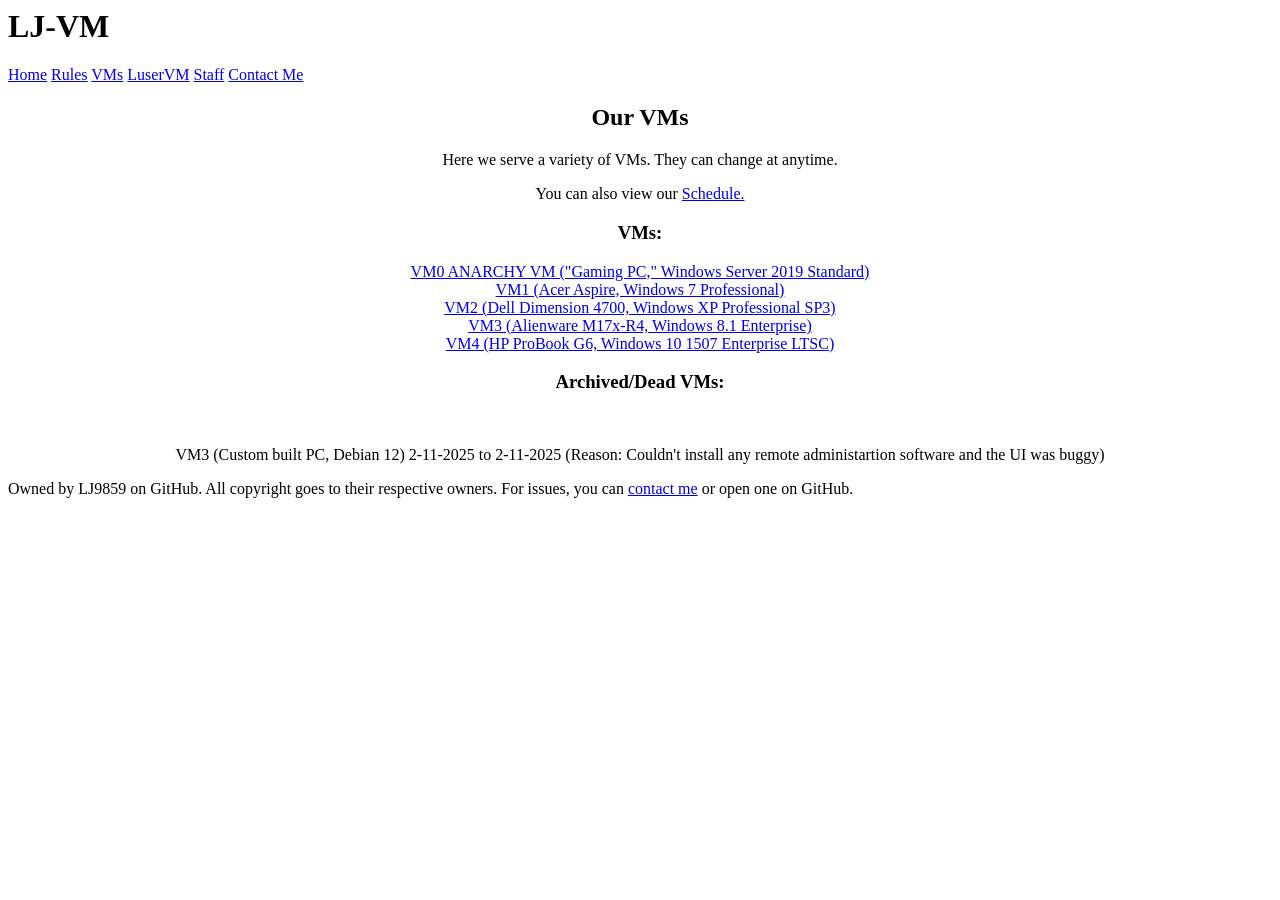
==== pages/VMs.html @ 5979ebd5 "e" ====
<html>
  <head>
    <link rel="stylesheet" href="../css/style.css">
    <title>VMs - LJ-VM</title>
    <link rel="icon" type="image/x-icon" href="../img/favicon.ico">
  </head>
  <body>
    <div class="ljvm-title">
      <h1>LJ-VM</h1> 
      <a href="../index.html">Home</a> 
      <a href="Rules.html">Rules</a> 
      <a href="VMs.html">VMs</a> 
      <a href="LuserVM.html">LuserVM</a>
      <a href="Staff.html">Staff</a>
      <a href="Contact.html">Contact Me</a> 
    </div>
    <div class="ljvm-body">
      <center>
        <h2>Our VMs</h2>
        <p>Here we serve a variety of VMs. They can change at anytime.</p>
        <p>You can also view our <a href="Schedule.html">Schedule.</a></p>
        <h3>VMs:</h3>
        <a class="ljvm-vms" href="vm/vm0.html">VM0 ANARCHY VM ("Gaming PC," Windows Server 2019 Standard)</a>
        <br>
        <a class="ljvm-vms" href="vm/vm1.html">VM1 (Acer Aspire, Windows 7 Professional)</a>
        <br>
        <a class="ljvm-vms" href="vm/vm2.html">VM2 (Dell Dimension 4700, Windows XP Professional SP3)</a>
        <br>
        <a class="ljvm-vms" href="vm/vm3.html">VM3 (Alienware M17x-R4, Windows 8.1 Enterprise)</a>
        <br>
        <a class="ljvm-vms" href="vm/vm4.html">VM4 (HP ProBook G6, Windows 10 1507 Enterprise LTSC)</a>
        <br>
        <h3>Archived/Dead VMs:</h3>
        <br>
        <p>VM3 (Custom built PC, Debian 12) 2-11-2025 to 2-11-2025 (Reason: Couldn't install any remote administartion software and the UI was buggy)</p>
        </center>
    </div>
    <div class="ljvm-footer">
      <p>Owned by LJ9859 on GitHub. All copyright goes to their respective owners. For issues, you can <a href="pages/Contact.html">contact me</a> or open one on GitHub.</p>
    </div>
  </body>
</html>
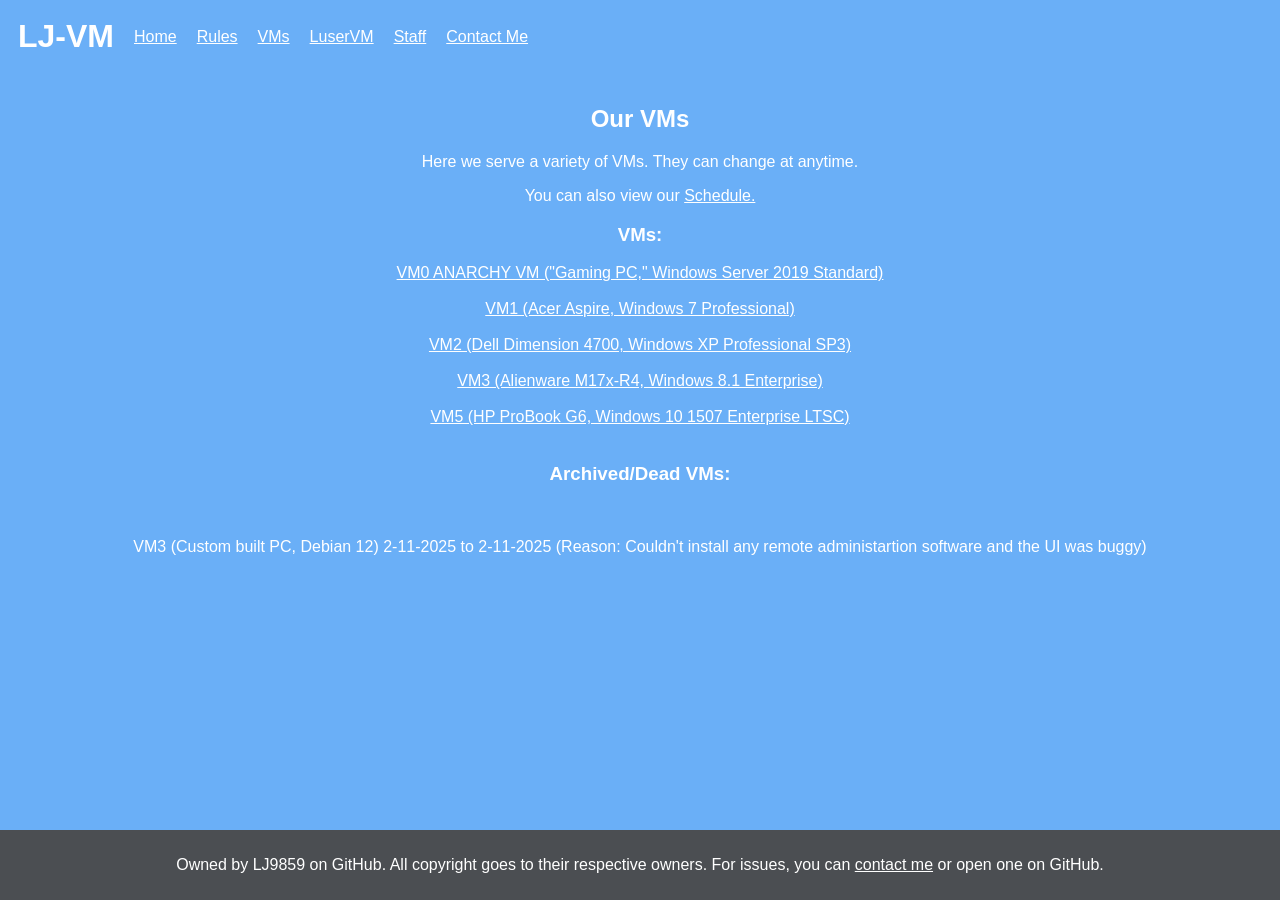
==== commit b3b8f094: "Update VMs.html" ====
--- a/pages/VMs.html
+++ b/pages/VMs.html
@@ -28,7 +28,7 @@
         <br>
         <a class="ljvm-vms" href="vm/vm3.html">VM3 (Alienware M17x-R4, Windows 8.1 Enterprise)</a>
         <br>
-        <a class="ljvm-vms" href="vm/vm4.html">VM4 (HP ProBook G6, Windows 10 1507 Enterprise LTSC)</a>
+        <a class="ljvm-vms" href="vm/vm5.html">VM5 (HP ProBook G6, Windows 10 1507 Enterprise LTSC)</a>
         <br>
         <h3>Archived/Dead VMs:</h3>
         <br>
--- a/css/style.css
+++ b/css/style.css
@@ -0,0 +1,91 @@
+body {
+    background-color: #6aaff7; /* Old Color: #00807F */
+    color: White;
+    font-family: "Arial", serif;
+}
+
+a:link
+{
+    color:white; /* old: #FFFFFF */
+}
+
+a:visited
+{
+    color:azure; /* old: #a3abb5 */
+}
+
+a:hover 
+{
+    color:cornsilk; /* old: #ced6de */
+}
+
+hr {
+    border-color: white;
+    border-width: 2px;
+    border-style: solid;
+    border-radius: 8px;
+}
+
+.ljvm-vms {
+    display: grid;
+}
+
+.ljvm-title {
+    display: flex;
+    align-items: center;
+}
+
+.ljvm-title a {
+    margin: 0 10px;
+}
+
+.ljvm-title h1 {
+    margin: 10px;
+}
+
+.ljvm-footer {
+    background-color: #4b4e52;
+    color: white;
+    position: fixed; 
+    left: 0;
+    bottom: 0; 
+    width: 100%; 
+    text-align: center; 
+    padding: 10px 0; 
+    margin-top: 20px; 
+}
+
+.ljvm-body {
+    flex: 1;
+    padding: 20px;
+    padding-bottom: 60px;
+}
+
+.ljvm-staffdir {
+    display: grid;
+    grid-template-columns: repeat(10, 200px);
+    column-gap: 10px;
+    row-gap: 20px;
+    padding: 20px;
+}
+
+.ljvm-staff {
+    text-align: center;
+    margin: 0;
+    padding: 0;
+    box-sizing: border-box;
+    width: 200px;
+    height: 225px;
+}
+
+.ljvm-staff img {
+    width: 150px;
+    height: 150px;
+    object-fit: cover;
+    border-radius: 50%;
+}
+
+.ljvm-staff .ljvm-staffrole {
+    margin-top: 10px;
+    font-size: 1rem;
+}
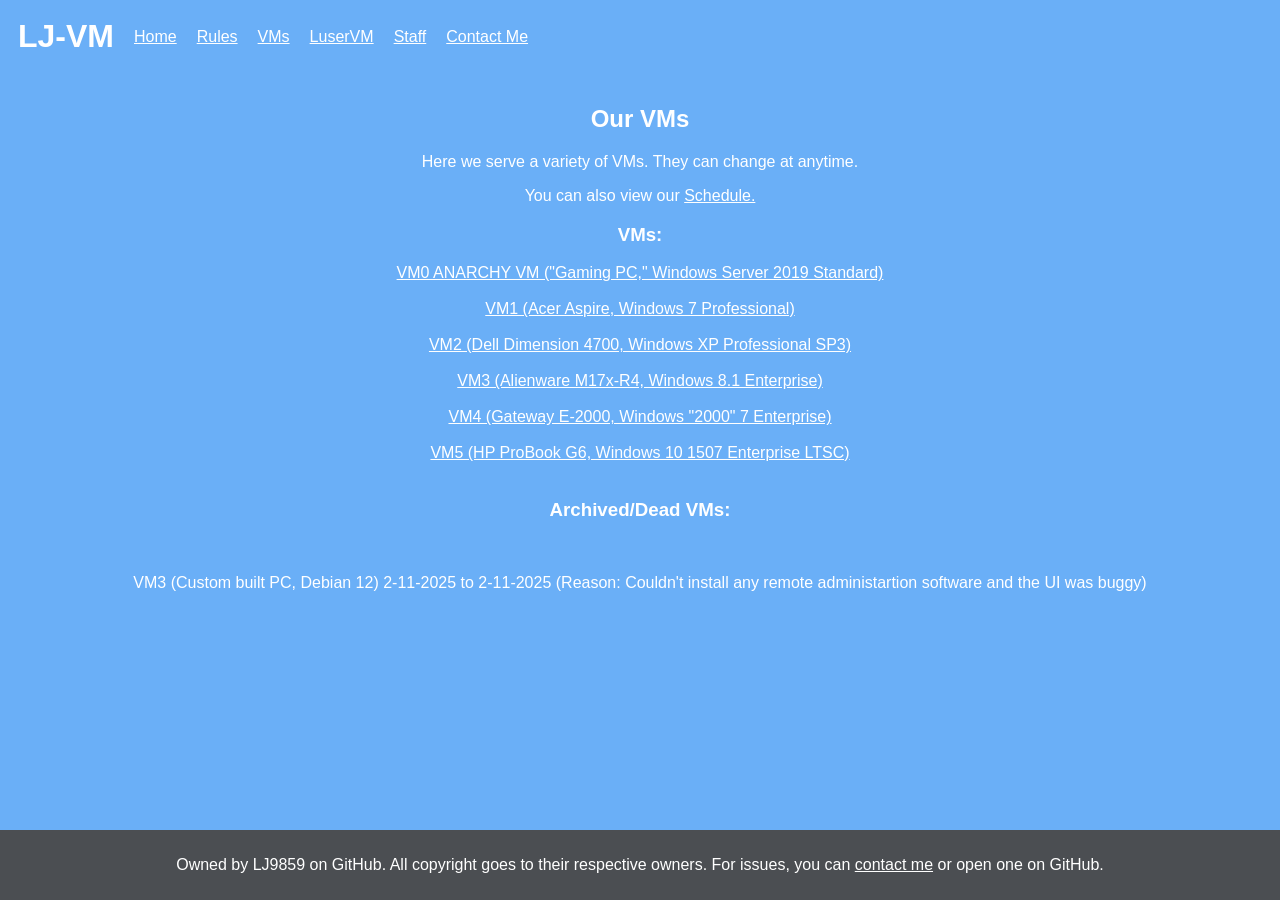
==== commit 30ada4ee: "Update VMs.html" ====
--- a/pages/VMs.html
+++ b/pages/VMs.html
@@ -28,6 +28,8 @@
         <br>
         <a class="ljvm-vms" href="vm/vm3.html">VM3 (Alienware M17x-R4, Windows 8.1 Enterprise)</a>
         <br>
+        <a class="ljvm-vms" href="vm/vm4.html">VM4 (Gateway E-2000, Windows "2000" 7 Enterprise)</a>
+        <br>
         <a class="ljvm-vms" href="vm/vm5.html">VM5 (HP ProBook G6, Windows 10 1507 Enterprise LTSC)</a>
         <br>
         <h3>Archived/Dead VMs:</h3>
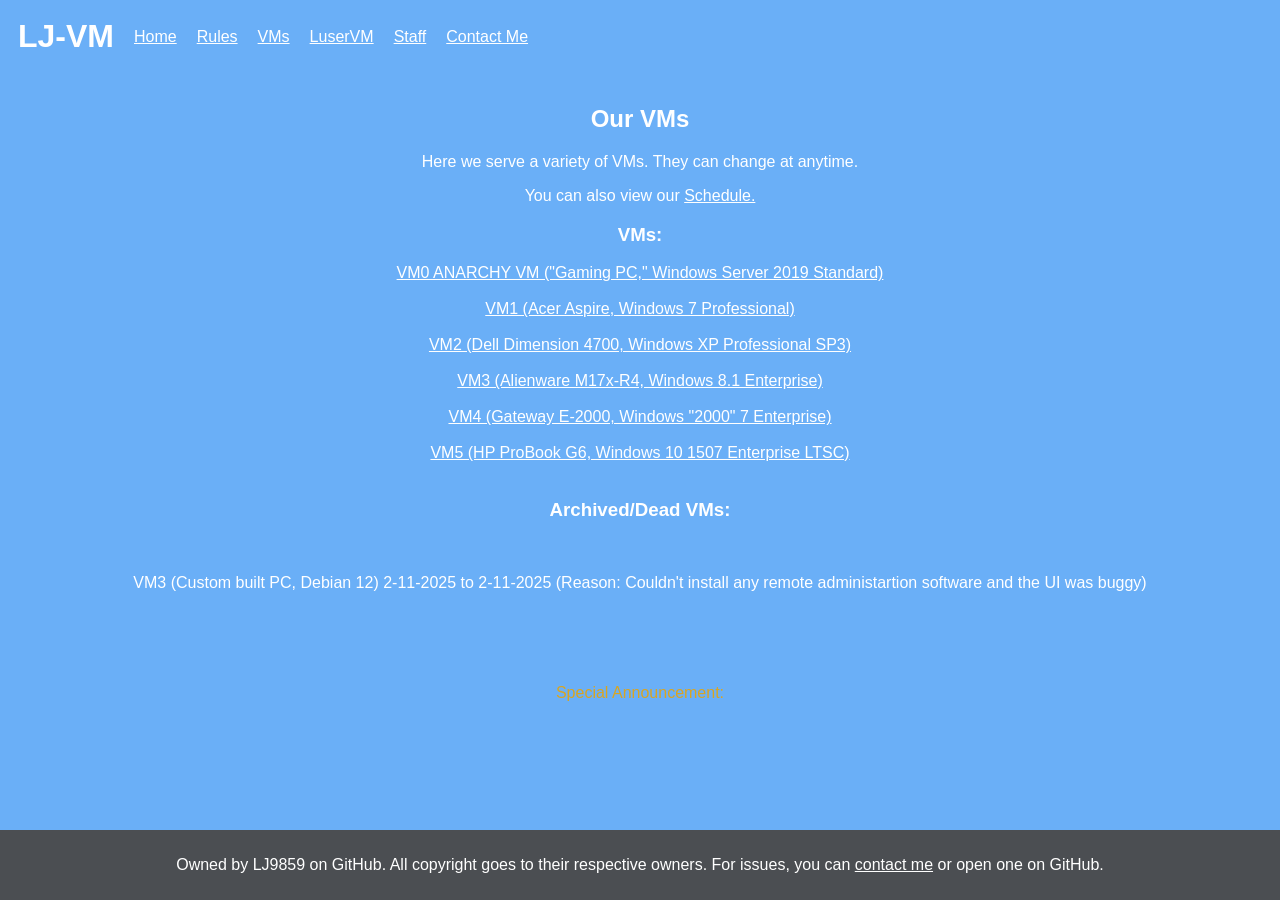
==== commit 0e41ea5f: "Update VMs.html" ====
--- a/pages/VMs.html
+++ b/pages/VMs.html
@@ -37,6 +37,12 @@
         <p>VM3 (Custom built PC, Debian 12) 2-11-2025 to 2-11-2025 (Reason: Couldn't install any remote administartion software and the UI was buggy)</p>
         </center>
     </div>
+    <div class="special-announcements">
+      <center>
+        <p>Special Announcement:</p>
+        <img src="">
+      </center>
+    </div>
     <div class="ljvm-footer">
       <p>Owned by LJ9859 on GitHub. All copyright goes to their respective owners. For issues, you can <a href="pages/Contact.html">contact me</a> or open one on GitHub.</p>
     </div>
--- a/css/style.css
+++ b/css/style.css
@@ -89,3 +89,7 @@
     margin-top: 10px;
     font-size: 1rem;
 }
+
+.special-announcements {
+    color: #DAA520; /* Golden-ish */
+}
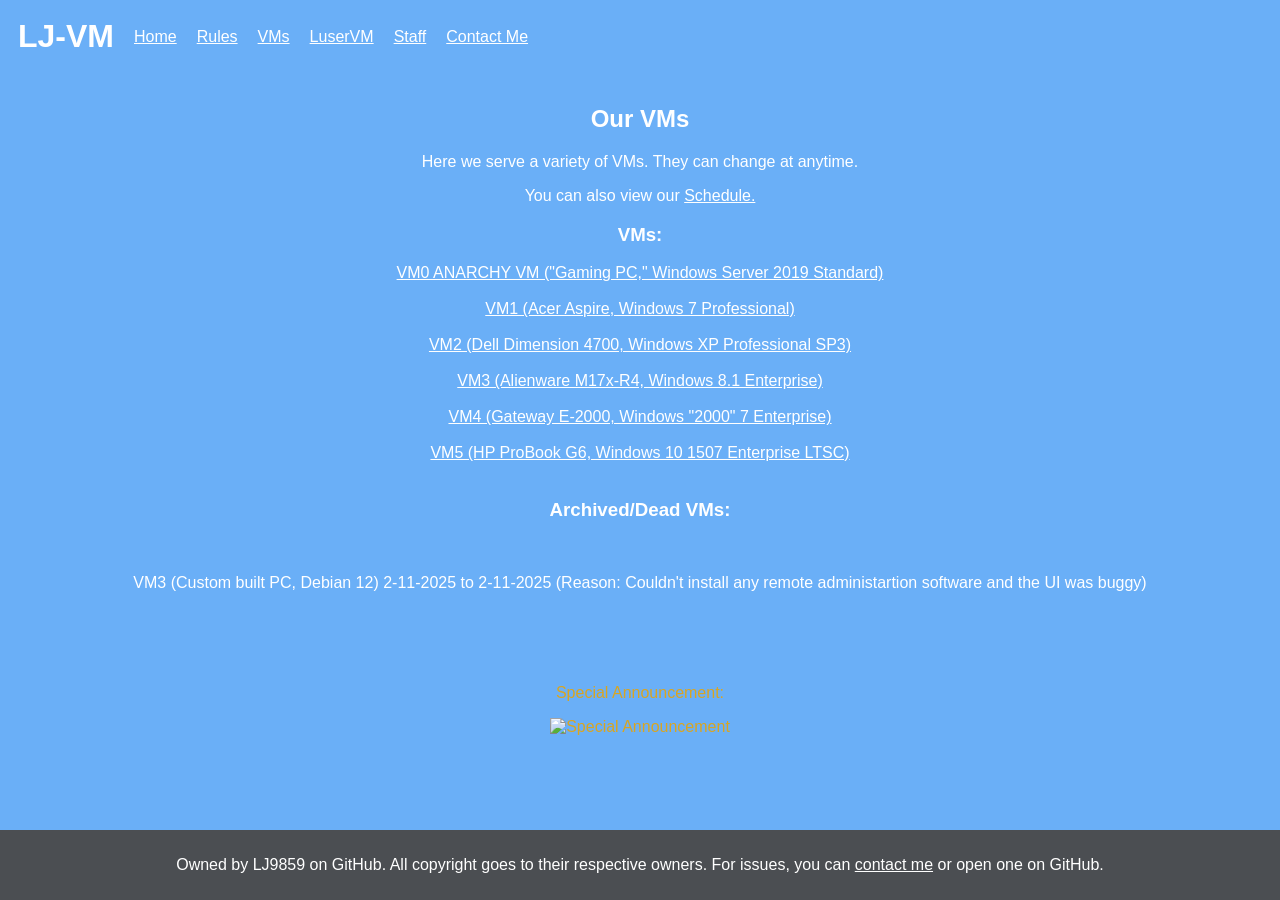
==== commit e1847ab7: "Update VMs.html" ====
--- a/pages/VMs.html
+++ b/pages/VMs.html
@@ -40,7 +40,7 @@
     <div class="special-announcements">
       <center>
         <p>Special Announcement:</p>
-        <img src="">
+        <img src="../img/an/1.png" alt="Special Announcement">
       </center>
     </div>
     <div class="ljvm-footer">
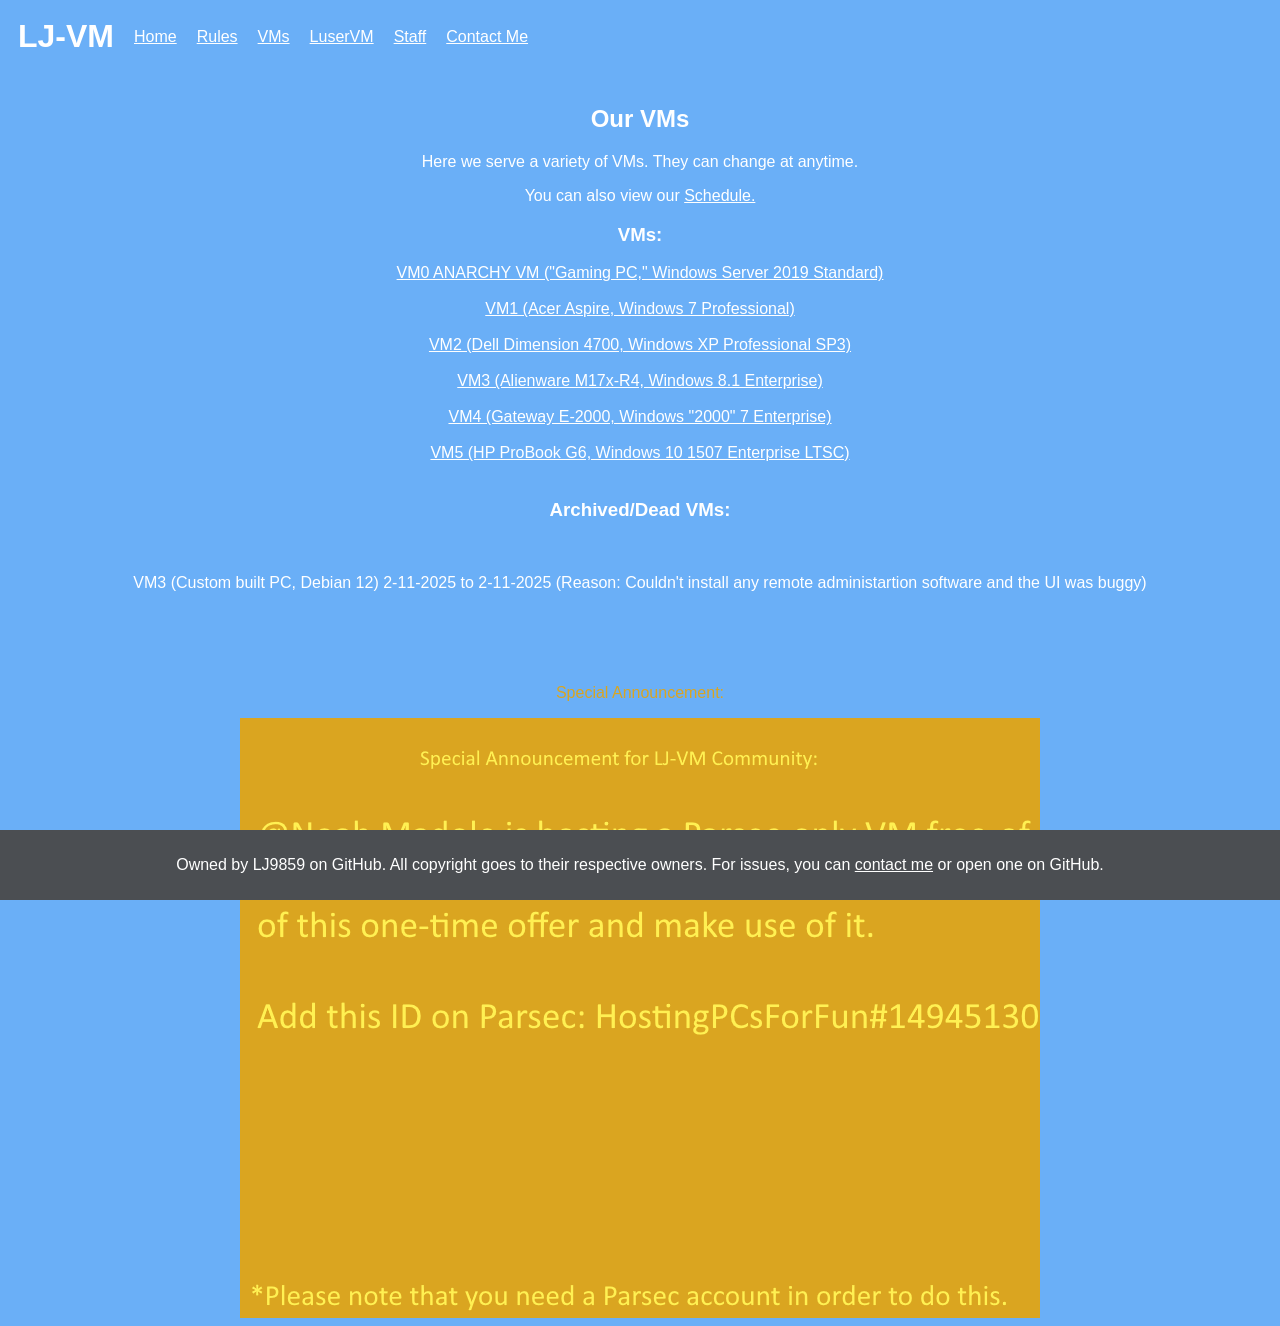
==== commit fda5e7ad: "Update VMs.html" ====
--- a/pages/VMs.html
+++ b/pages/VMs.html
@@ -41,6 +41,8 @@
       <center>
         <p>Special Announcement:</p>
         <img src="../img/an/1.png" alt="Special Announcement">
+        <br>
+        
       </center>
     </div>
     <div class="ljvm-footer">
